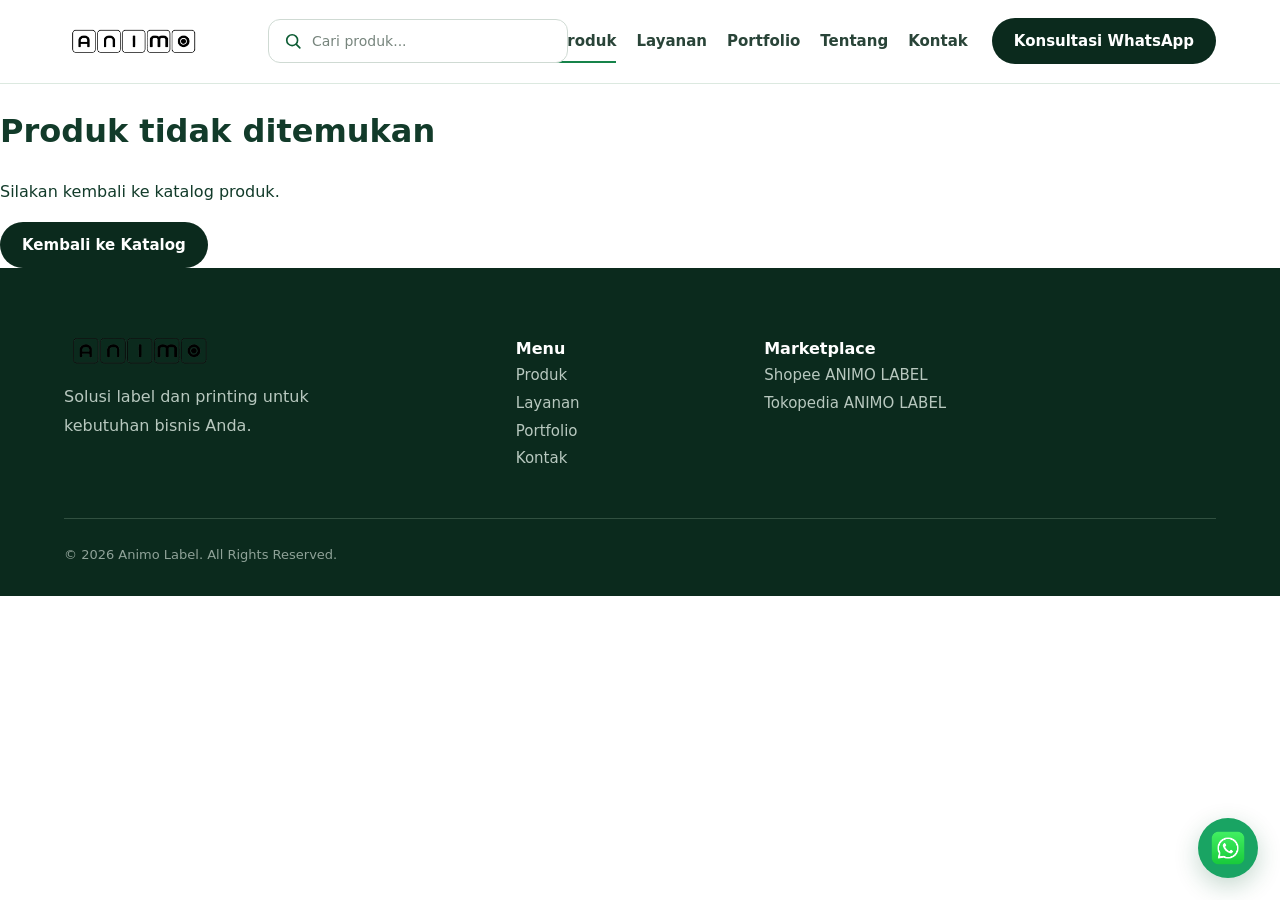
==== produk-detail.html @ f5a22192 "Add static product detail page for GitHub Pages" ====
<!doctype html>
<html lang="id">
<head>
<meta charset="utf-8"><meta name="viewport" content="width=device-width,initial-scale=1">
<title>Detail Produk — ANIMO LABEL</title>
<meta name="description" content="Detail produk ANIMO LABEL">
<link rel="stylesheet" href="assets/css/style.css?v=20260929">
</head>
<body>
<header class="header">
  <a class="brand" href="index.html"><img class="site-logo" src="assets/logo-animo-label.png" alt="ANIMO LABEL"></a>
  <form class="header-search" action="produk.html" method="get" role="search">
    <span class="header-search-icon" aria-hidden="true"><svg viewBox="0 0 24 24"><circle cx="11" cy="11" r="6.5"></circle><path d="m16 16 4.2 4.2"></path></svg></span>
    <input type="search" name="q" placeholder="Cari produk..." aria-label="Cari produk">
    <button class="header-search-clear" type="button" aria-label="Hapus pencarian">×</button>
  </form>
  <nav class="main-nav"><a href="index.html">Beranda</a><a class="active" href="produk.html">Produk</a><a href="index.html#layanan">Layanan</a><a href="index.html#portfolio">Portfolio</a><a href="index.html#tentang">Tentang</a><a href="index.html#kontak">Kontak</a></nav>
  <a class="btn btn-dark nav-cta" href="https://wa.me/628111711338" target="_blank" rel="noopener">Konsultasi WhatsApp</a>
</header>
<main class="static-product-detail" data-product-detail>
  <div class="detail-loading">Memuat detail produk...</div>
</main>
<footer>
  <div class="footer-brand"><div class="brand footer-logo"><img class="site-logo footer-site-logo" src="assets/logo-animo-label.png" alt="ANIMO LABEL"></div><p>Solusi label dan printing untuk kebutuhan bisnis Anda.</p></div>
  <div><b>Menu</b><a href="produk.html">Produk</a><a href="index.html#layanan">Layanan</a><a href="index.html#portfolio">Portfolio</a><a href="index.html#kontak">Kontak</a></div>
  <div><b>Marketplace</b><a href="https://shopee.co.id/animolabel" target="_blank" rel="noopener">Shopee ANIMO LABEL</a><a href="https://www.tokopedia.com/animolabel" target="_blank" rel="noopener">Tokopedia ANIMO LABEL</a></div>
  <div class="copyright">© 2026 Animo Label. All Rights Reserved.</div>
</footer>
<a class="wa-float" href="https://wa.me/628111711338?text=Halo%20ANIMO%20LABEL,%20saya%20ingin%20konsultasi%20produk." target="_blank" rel="noopener" aria-label="Konsultasi WhatsApp"><span class="wa-icon"><img src="assets/whatsapp-icon.webp" alt=""></span><span class="wa-text">ORDER / KONSULTASI VIA WHATSAPP</span></a>
<script src="assets/js/catalog.js?v=20260929"></script>
<script>
document.addEventListener("DOMContentLoaded",()=>{
  const root=document.querySelector("[data-product-detail]"), id=Number(new URLSearchParams(location.search).get("id")||0);
  const p=window.ANIMO_CATALOG?.find(x=>x.id===id);
  if(!p){root.innerHTML='<div class="detail-not-found"><h1>Produk tidak ditemukan</h1><p>Silakan kembali ke katalog produk.</p><a class="btn btn-dark" href="produk.html">Kembali ke Katalog</a></div>';return;}
  document.title=p.name+" — ANIMO LABEL";
  const wa="https://wa.me/628111711338?text="+encodeURIComponent("Halo ANIMO LABEL, saya tertarik dengan produk "+p.name+". Mohon informasi stok dan pemesanan.");
  root.innerHTML='<div class="detail-breadcrumb"><a href="produk.html">← Kembali ke katalog</a></div>'+
    '<section class="static-detail-grid"><div class="detail-photo-panel"><div class="detail-photo"><img src="'+p.img+'" alt="'+esc(p.name)+'" id="detailMainImage"></div><div class="detail-photo-note">Foto produk dapat diperbarui melalui CMS saat website dipindahkan ke cPanel.</div></div>'+
    '<div class="detail-copy"><small>'+esc(p.cat)+'</small><h1>'+esc(p.name)+'</h1><p>'+esc(p.desc)+'</p><div class="detail-price">'+esc(p.price)+'</div><div class="detail-actions"><a class="btn btn-dark" href="'+wa+'" target="_blank" rel="noopener">Konsultasi WhatsApp</a><a class="btn btn-light detail-shop" href="'+p.url+'" target="_blank" rel="noopener">Lihat di Shopee →</a></div><div class="detail-note"><b>Catatan:</b> Harga dan ketersediaan dapat berubah. Hubungi ANIMO LABEL untuk ukuran, jumlah, dan kebutuhan khusus.</div></div></section>';
  function esc(s){return String(s).replace(/[&<>"]/g,m=>({"&":"&amp;","<":"&lt;",">":"&gt;",'"':"&quot;"}[m]));}
});
</script>
</body>
</html>
---- assets/css/style.css ----
:root{--ink:#123b2a;--ink-strong:#0b2a1d;--green:#16834a;--green-dark:#0d5c34;--green-light:#eaf7ef;--green-soft:#f4fbf6;--muted:#617067;--line:#dce9e0;--soft:#f3f8f4;--paper:#fff;--radius:24px;--shadow:0 18px 50px rgba(18,59,42,.08)}*{box-sizing:border-box}html{scroll-behavior:smooth}body{margin:0;font-family:Inter,ui-sans-serif,system-ui,-apple-system,BlinkMacSystemFont,"Segoe UI",Arial,sans-serif;color:var(--ink);background:var(--paper);font-size:16px;line-height:1.65;-webkit-font-smoothing:antialiased}a{color:inherit;text-decoration:none}img{display:block;max-width:100%}.header{min-height:82px;display:flex;align-items:center;gap:32px;padding:0 5%;position:sticky;top:0;background:rgba(255,255,255,.94);backdrop-filter:blur(18px);z-index:20;border-bottom:1px solid var(--line)}.brand{display:flex;align-items:center;gap:10px;font-size:16px;letter-spacing:.08em;font-weight:800;margin-right:auto}.brand b{font-weight:400}.main-nav{display:flex;gap:27px;font-size:15px;font-weight:700}.main-nav a{position:relative;padding:29px 0;color:#294438}.main-nav a:after{content:"";position:absolute;left:0;right:100%;bottom:20px;height:2px;background:var(--green);transition:.25s}.main-nav a:hover:after,.main-nav a.active:after{right:0}.btn{display:inline-flex;align-items:center;justify-content:center;padding:14px 22px;border-radius:999px;font-weight:800;font-size:15px;line-height:1.2}.btn-dark{background:var(--ink-strong);color:#fff}.btn-light{background:#fff;color:var(--green-dark)}.menu-toggle{display:none;border:0;background:none;font-size:26px}.hero{min-height:680px;position:relative;overflow:hidden;background:#123b2a}
.hero-slide{position:absolute;inset:0;display:flex;align-items:center;padding:7% 8%;color:#fff;background-size:cover;background-position:center;opacity:0;visibility:hidden;transform:scale(1.025);transition:opacity .7s ease,transform 6s ease,visibility .7s;z-index:0}
.hero-slide.active{opacity:1;visibility:visible;transform:scale(1);z-index:1}
.hero-slide>div{position:relative;z-index:2;max-width:790px}
.hero-slide:after{content:"";position:absolute;inset:0;background:linear-gradient(90deg,rgba(0,0,0,.62),rgba(0,0,0,.18) 65%,rgba(0,0,0,.08))}
.hero-slide .btn{margin-top:10px}
.hero-slider-controls{position:absolute;left:8%;right:8%;bottom:28px;z-index:5;display:flex;align-items:center;justify-content:space-between;gap:18px}
.hero-dots{display:flex;gap:8px}
.hero-dot{width:34px;height:4px;border:0;border-radius:99px;background:rgba(255,255,255,.45);padding:0;cursor:pointer;transition:.25s}
.hero-dot.active{background:#fff;width:52px}
.hero-arrow{width:42px;height:42px;border:1px solid rgba(255,255,255,.45);border-radius:50%;background:rgba(0,0,0,.18);color:#fff;cursor:pointer;font-size:20px;line-height:1;transition:.25s}
.hero-arrow:hover{background:rgba(255,255,255,.16)}
.hero-controls-right{display:flex;gap:8px}
@media(max-width:760px){.hero-slide{min-height:620px;padding:12% 6%}.hero-slider-controls{left:6%;right:6%;bottom:20px}.hero-dot{width:22px}.hero-dot.active{width:34px}}.demo-hero{background:linear-gradient(110deg,#123b2a 0%,#175e3a 58%,#319565 100%);display:flex;align-items:center;padding:7% 8%;color:#fff}.hero:after{content:"";position:absolute;width:52vw;height:52vw;right:-17vw;top:-15vw;border-radius:50%;border:1px solid rgba(255,255,255,.2);box-shadow:0 0 0 70px rgba(255,255,255,.03),0 0 0 140px rgba(255,255,255,.025)}.hero-content{max-width:790px;position:relative;z-index:2}.eyebrow,.section-kicker,.section small,.hero-note{font-size:12px;letter-spacing:.16em;font-weight:800}.hero h1{font-size:clamp(48px,7vw,88px);line-height:.98;letter-spacing:-.045em;margin:18px 0 24px}.hero h1 em{font-family:Georgia,serif;font-weight:400}.hero p{font-size:19px;line-height:1.75;max-width:650px;color:#edf5ef}.hero-actions{display:flex;align-items:center;gap:25px;margin-top:32px}.text-link{font-weight:800;font-size:15px}.text-link.light{color:#fff}.hero-note{position:absolute;bottom:35px;left:8%;right:8%;display:flex;justify-content:space-between;color:#d2e3d8;z-index:2}.section{padding:110px 5%;max-width:1500px;margin:auto}.soft{max-width:none;background:var(--soft)}.section-head{display:flex;justify-content:space-between;align-items:end;gap:30px;margin-bottom:44px}.section h2{font-size:clamp(36px,4vw,56px);line-height:1.08;letter-spacing:-.04em;max-width:800px;margin:10px 0 0}.intro{padding-top:85px;padding-bottom:85px}.intro-grid{display:grid;grid-template-columns:1.25fr .75fr;gap:10%;align-items:end}.intro-grid h2{font-size:clamp(38px,4.7vw,64px);margin:15px 0 0;line-height:1.04}.intro-grid p{color:var(--muted);font-size:18px;line-height:1.85;margin:0}.category-grid{display:grid;grid-template-columns:1.3fr 1fr 1fr;grid-template-rows:270px 270px;gap:18px}.category-card{position:relative;overflow:hidden;border-radius:var(--radius);background:#ddd}.category-card.tall{grid-row:span 2}.category-card img{width:100%;height:100%;object-fit:cover;filter:grayscale(.2);transition:transform .5s}.category-card:hover img{transform:scale(1.04)}.category-card span{position:absolute;left:25px;right:25px;bottom:22px;color:#fff;text-shadow:0 2px 12px #000}.category-card b{display:block;font-size:25px}.category-card small{font-size:13px;opacity:.9}.product-grid{display:grid;grid-template-columns:repeat(4,1fr);gap:20px;max-width:1500px;margin:auto}.product-card{background:#fff;border:1px solid var(--line);border-radius:var(--radius);overflow:hidden;transition:.25s ease;box-shadow:0 8px 24px rgba(18,59,42,.04)}.product-card:hover{transform:translateY(-4px);box-shadow:var(--shadow)}.product-image{aspect-ratio:1/1;background:#e5e5e0;overflow:hidden}.product-image img{width:100%;height:100%;object-fit:cover;transition:transform .5s}.product-card:hover img{transform:scale(1.035)}.product-info{padding:24px}.product-info small{color:#718077;font-size:12px;letter-spacing:.08em}.product-info h3{font-size:22px;line-height:1.25;margin:9px 0}.product-info p{font-size:15px;line-height:1.7;color:var(--muted);margin:10px 0 0}.service-modern{display:grid;grid-template-columns:repeat(4,1fr);border-top:1px solid var(--line)}.service-modern article{padding:30px 25px 38px 0;border-bottom:1px solid var(--line)}.service-modern article+article{padding-left:25px;border-left:1px solid var(--line)}.service-modern span{font-size:13px;color:#78857d;letter-spacing:.1em}.service-modern h3{font-size:25px;line-height:1.2;margin:55px 0 13px}.service-modern p{font-size:16px;color:var(--muted);line-height:1.75;margin:0}.portfolio-section{padding-bottom:120px}.portfolio-modern{display:grid;grid-template-columns:1.35fr 1fr 1fr;grid-template-rows:250px 250px;gap:18px}.portfolio-modern figure{margin:0;position:relative;overflow:hidden;border-radius:var(--radius);background:#ddd}.portfolio-modern .large{grid-row:span 2}.portfolio-modern img{width:100%;height:100%;object-fit:cover}.portfolio-modern figcaption{position:absolute;left:20px;bottom:18px;color:#fff;font-weight:800;text-shadow:0 2px 10px #000}.cta-modern{margin:0 5% 105px;padding:70px 6%;border-radius:32px;background:var(--ink-strong);color:#fff;display:flex;align-items:end;justify-content:space-between;gap:50px}.cta-modern h2{font-size:clamp(38px,5vw,68px);line-height:1;letter-spacing:-.04em;max-width:820px;margin:10px 0 15px}.cta-modern p{max-width:680px;color:#c8d6ce;font-size:17px;line-height:1.75}.cta-modern .btn{flex:none}footer{background:#0b2a1d;color:#fff;padding:68px 5% 30px;display:grid;grid-template-columns:2fr 1fr 1fr 1fr;gap:45px}footer p,footer a{color:#b8c8bf;line-height:1.85}footer a{display:block;font-size:15px}.footer-brand p{max-width:330px}.copyright{grid-column:1/-1;border-top:1px solid #315040;padding-top:25px;color:#8fa298;font-size:13px}.site-logo{width:138px;height:auto;display:block}.footer-site-logo{width:150px}.company-info{padding-top:10px}.info-card{display:grid;grid-template-columns:1.4fr .8fr;gap:24px;padding:36px;border:1px solid var(--line);border-radius:var(--radius);background:linear-gradient(135deg,var(--green-soft),#fff);box-shadow:0 12px 35px rgba(18,59,42,.05)}.info-card h2{margin:.25rem 0 .5rem;color:var(--green-dark)}.info-card p{margin:.35rem 0;color:var(--muted);font-size:16px}.marketplace-box{display:flex;flex-direction:column;justify-content:center;gap:12px}.marketplace-link{display:flex;align-items:center;gap:14px;padding:17px 18px;border:1px solid var(--line);border-radius:18px;background:#fff;transition:.25s ease}.marketplace-link:hover{transform:translateY(-3px);border-color:#b8d9c4;box-shadow:0 12px 30px rgba(13,92,52,.10)}.marketplace-link b{display:block;font-size:15px}.marketplace-link small{display:block;color:var(--muted);margin-top:4px;font-size:13px}.marketplace-icon{width:48px;height:48px;display:grid;place-items:center;border-radius:14px;background:#ee4d2d;color:#fff;font-size:25px;font-weight:900;flex:none}.marketplace-section{padding-top:20px}.marketplace-grid{display:grid;grid-template-columns:1fr 1fr;gap:16px}.large-market{padding:22px}.wa-float{position:fixed;right:24px;bottom:24px;z-index:100;display:flex;align-items:center;gap:10px;padding:13px 17px;border-radius:999px;background:#19a463;color:#fff;box-shadow:0 14px 35px rgba(13,92,52,.28);font-weight:800;transition:.25s}.wa-float:hover{transform:translateY(-3px);box-shadow:0 18px 40px rgba(13,92,52,.34)}.wa-icon{width:34px;height:34px;border-radius:50%;display:grid;place-items:center;background:#fff;color:#16834a;font-size:21px;font-weight:900}.wa-text{white-space:nowrap}.tokopedia-icon{background:#03ac0e}@media(max-width:1000px){.main-nav{display:none;position:absolute;top:82px;left:0;right:0;padding:20px 5%;background:#fff;border-bottom:1px solid var(--line);flex-direction:column;gap:0}.main-nav.open{display:flex}.main-nav a{padding:13px 0}.main-nav a:after{display:none}.menu-toggle{display:block}.nav-cta{display:none}.category-grid{grid-template-columns:1fr 1fr;grid-template-rows:300px 300px}.category-card.tall{grid-row:auto}.product-grid{grid-template-columns:repeat(2,1fr)}.service-modern{grid-template-columns:repeat(2,1fr)}.service-modern article+article{padding-left:0;border-left:0}.service-modern article:nth-child(even){padding-left:25px;border-left:1px solid var(--line)}.portfolio-modern{grid-template-columns:1fr 1fr;grid-template-rows:260px 260px}.portfolio-modern .large{grid-row:auto}.intro-grid{grid-template-columns:1fr;gap:25px}}@media(max-width:760px){.header{padding:0 4%}.hero{min-height:620px}.demo-hero{padding:12% 6%}.hero h1{font-size:48px}.hero p{font-size:17px}.hero-actions{align-items:flex-start;flex-direction:column;gap:18px}.section{padding:78px 5%}.section-head{display:block}.section-head>.text-link,.section-head>a{display:inline-block;margin-top:18px}.category-grid,.product-grid,.service-modern,.portfolio-modern{grid-template-columns:1fr}.category-grid{grid-template-rows:auto}.category-card,.category-card.tall{height:280px;grid-row:auto}.portfolio-modern{grid-template-rows:auto}.portfolio-modern figure,.portfolio-modern .large{height:280px}.service-modern article,.service-modern article:nth-child(even){padding:28px 0;border-left:0}.service-modern article+article{border-top:1px solid var(--line)}.cta-modern{margin:0 4% 70px;padding:45px 7%;display:block}.cta-modern .btn{margin-top:20px}footer{grid-template-columns:1fr;padding:55px 5% 25px}.copyright{grid-column:auto}.site-logo{width:118px}.info-card{grid-template-columns:1fr;padding:24px}.marketplace-grid{grid-template-columns:1fr}.wa-float{right:16px;bottom:16px;padding:11px 14px}.wa-text{display:none}.wa-icon{width:40px;height:40px}} 
.product-detail{align-items:start}.product-gallery{position:relative;aspect-ratio:1/1;min-height:420px;overflow:hidden;border-radius:var(--radius);background:#f0f3f0}.product-gallery-slide{position:absolute;inset:0;width:100%;height:100%;object-fit:cover;opacity:0;visibility:hidden;transition:opacity .45s ease}.product-gallery-slide.active{opacity:1;visibility:visible}.gallery-arrow{position:absolute;top:50%;transform:translateY(-50%);width:44px;height:44px;border:1px solid rgba(255,255,255,.65);border-radius:50%;background:rgba(0,0,0,.25);color:#fff;cursor:pointer;font-size:20px}.gallery-prev{left:16px}.gallery-next{right:16px}.gallery-dots{position:absolute;left:0;right:0;bottom:18px;display:flex;justify-content:center;gap:7px}.gallery-dot{width:28px;height:4px;padding:0;border:0;border-radius:99px;background:rgba(255,255,255,.55);cursor:pointer}.gallery-dot.active{background:#fff;width:42px}@media(max-width:760px){.product-gallery{min-height:320px}}
.catalog-toolbar{display:grid;gap:18px;margin-bottom:30px}
.catalog-search{display:flex;gap:10px;max-width:760px}
.catalog-search input{flex:1;min-width:0;padding:14px 17px;border:1px solid var(--line);border-radius:14px;font:inherit;outline:0;background:#fff}
.catalog-search input:focus{border-color:var(--green);box-shadow:0 0 0 4px rgba(22,131,74,.08)}
.catalog-search button{border:0;border-radius:14px;padding:0 24px;background:var(--ink-strong);color:#fff;font-weight:800;cursor:pointer}
.chips{display:flex;flex-wrap:wrap;gap:9px}
.chips a{padding:8px 15px;border:1px solid var(--line);border-radius:999px;background:#fff;color:var(--muted);font-size:14px;font-weight:750}
.chips a:hover,.chips a.active{background:var(--green-soft);border-color:#b8d9c4;color:var(--green-dark)}
.empty-state{text-align:center;padding:70px 20px;border:1px dashed var(--line);border-radius:var(--radius);background:var(--green-soft)}
.empty-state h3{margin:0 0 6px;font-size:24px}.empty-state p{margin:0;color:var(--muted)}
.pagination{display:flex;align-items:center;justify-content:center;gap:14px;margin-top:42px}
.pagination>div{display:flex;gap:7px}
.pagination a{min-width:40px;height:40px;padding:0 12px;display:grid;place-items:center;border:1px solid var(--line);border-radius:10px;background:#fff;font-size:14px;font-weight:800}
.pagination a:hover,.pagination a.active{background:var(--ink-strong);border-color:var(--ink-strong);color:#fff}
@media(max-width:760px){.catalog-search{display:grid;grid-template-columns:1fr auto}.catalog-search button{padding:0 18px}.pagination{gap:8px;flex-wrap:wrap}}
.header-search{display:flex;align-items:center;gap:8px;width:min(240px,22vw);height:42px;padding:0 13px;border:1px solid var(--line);border-radius:999px;background:#fff;transition:.2s ease}.header-search:focus-within{border-color:var(--green);box-shadow:0 0 0 4px rgba(22,131,74,.08)}.header-search-icon{width:19px;height:19px;display:grid;place-items:center;color:var(--muted);flex:none}.header-search-icon svg{width:100%;height:100%;fill:none;stroke:currentColor;stroke-width:2;stroke-linecap:round}.header-search input{width:100%;min-width:0;border:0;outline:0;background:transparent;font:inherit;font-size:14px;color:var(--ink)}.header-search input::placeholder{color:#89968f}.header-search-clear{display:none;width:24px;height:24px;flex:none;padding:0;border:0;border-radius:50%;background:transparent;color:#718077;font-size:20px;line-height:20px;cursor:pointer}.header-search-clear:hover{background:var(--green-light);color:var(--green-dark)}.header-search.has-value .header-search-clear{display:grid;place-items:center}@media(max-width:1000px){.header-search{width:min(260px,38vw)}}@media(max-width:760px){.header{gap:12px}.header-search{flex:1;width:auto;min-width:120px;height:40px}.header-search input{font-size:13px}.header-search-icon{font-size:18px}}
.header-search{display:flex;align-items:center;gap:8px;width:260px;flex:0 1 260px;height:42px;padding:0 13px;border:1px solid var(--line);border-radius:999px;background:#fff;transition:.2s ease;position:relative;z-index:2}.header-search:focus-within{border-color:var(--green);box-shadow:0 0 0 4px rgba(22,131,74,.08)}.header-search-icon{width:19px;height:19px;display:grid;place-items:center;color:var(--muted);flex:none}.header-search-icon svg{width:100%;height:100%;fill:none;stroke:currentColor;stroke-width:2;stroke-linecap:round}.header-search input{width:100%;min-width:0;border:0;outline:0;background:transparent;font:inherit;font-size:14px;color:var(--ink)}.header-search input::placeholder{color:#89968f}.header-search-clear{display:none;width:24px;height:24px;flex:none;padding:0;border:0;border-radius:50%;background:transparent;color:#718077;font-size:20px;line-height:20px;cursor:pointer}.header-search-clear:hover{background:var(--green-light);color:var(--green-dark)}.header-search.has-value .header-search-clear{display:grid;place-items:center}@media(max-width:1200px){.header{gap:18px}.header-search{width:220px;flex-basis:220px}.main-nav{gap:17px;font-size:14px}}@media(max-width:1000px){.header{gap:12px}.header-search{order:2;flex:1;width:auto;min-width:140px;max-width:320px}.main-nav{order:4}.nav-cta{display:none}}@media(max-width:760px){.header{min-height:70px;padding:0 4%;gap:10px}.site-logo{width:108px}.header-search{min-width:0;max-width:none;height:40px}.header-search input{font-size:13px}.header-search-icon{width:18px;height:18px}.main-nav{top:70px}}

/* HEADER SEARCH FINAL */
.header{display:grid!important;grid-template-columns:auto minmax(220px,280px) 1fr auto!important;align-items:center!important;gap:24px!important;padding:0 5%!important}
.header .brand{margin:0!important;min-width:0!important;flex:none!important}
.header .header-search{display:flex!important;width:100%!important;min-width:220px!important;max-width:280px!important;flex:none!important;height:44px!important;padding:0 14px!important;background:#fff!important;border:2px solid var(--green)!important;border-radius:999px!important;visibility:visible!important;opacity:1!important}
.header .header-search-icon{display:grid!important;width:20px!important;height:20px!important;color:var(--green-dark)!important;flex:none!important}
.header .header-search-icon svg{display:block!important;width:20px!important;height:20px!important;stroke:currentColor!important;fill:none!important}
.header .header-search input{display:block!important;visibility:visible!important;opacity:1!important;color:var(--ink-strong)!important;background:transparent!important;font-size:14px!important}
.header .header-search input::placeholder{color:#6b7b72!important;opacity:1!important}
.header .main-nav{display:flex!important;justify-content:flex-end!important;align-items:center!important;gap:20px!important;min-width:0!important;white-space:nowrap!important}
.header .nav-cta{white-space:nowrap!important;flex:none!important}
@media(max-width:1200px){.header{grid-template-columns:auto minmax(200px,260px) auto!important;gap:16px!important}.header .main-nav{display:none!important}.header .header-search{max-width:260px!important}.header .nav-cta{display:none!important}}
@media(max-width:760px){.header{grid-template-columns:auto minmax(0,1fr)!important;gap:10px!important;padding:0 4%!important;min-height:70px!important}.header .site-logo{width:108px!important}.header .header-search{min-width:0!important;max-width:none!important;height:40px!important}.header .header-search input{font-size:13px!important}.header .main-nav{display:none!important}}


/* HEADER CLEAN LAYOUT */
.header{
  min-height:82px!important;
  display:grid!important;
  grid-template-columns:180px 300px minmax(0,1fr) auto!important;
  align-items:center!important;
  gap:24px!important;
  padding:0 5%!important;
  overflow:visible!important;
}
.header .brand{
  display:flex!important;
  align-items:center!important;
  width:180px!important;
  min-width:180px!important;
  margin:0!important;
}
.header .site-logo{
  display:block!important;
  width:150px!important;
  max-width:100%!important;
  height:auto!important;
  object-fit:contain!important;
}
.header .header-search{
  order:0!important;
  display:flex!important;
  align-items:center!important;
  width:300px!important;
  max-width:300px!important;
  min-width:0!important;
  height:44px!important;
  margin:0!important;
  padding:0 12px 0 14px!important;
  gap:9px!important;
  border:1px solid #cfdad3!important;
  border-radius:12px!important;
  background:#fff!important;
  box-shadow:none!important;
  visibility:visible!important;
  opacity:1!important;
}
.header .header-search:focus-within{
  border-color:var(--green)!important;
  box-shadow:0 0 0 3px rgba(22,131,74,.10)!important;
}
.header .header-search-icon{
  display:grid!important;
  place-items:center!important;
  width:20px!important;
  height:20px!important;
  flex:0 0 20px!important;
  color:var(--green-dark)!important;
}
.header .header-search-icon svg{
  display:block!important;
  width:20px!important;
  height:20px!important;
  fill:none!important;
  stroke:currentColor!important;
  stroke-width:2!important;
  stroke-linecap:round!important;
}
.header .header-search input{
  display:block!important;
  flex:1 1 auto!important;
  width:100%!important;
  min-width:0!important;
  height:100%!important;
  padding:0!important;
  border:0!important;
  outline:0!important;
  background:transparent!important;
  color:var(--ink-strong)!important;
  font:inherit!important;
  font-size:14px!important;
}
.header .header-search input::placeholder{
  color:#77857d!important;
  opacity:1!important;
}
.header .header-search-clear{
  display:none!important;
  place-items:center!important;
  width:26px!important;
  height:26px!important;
  flex:0 0 26px!important;
  padding:0!important;
  border:0!important;
  border-radius:50%!important;
  background:transparent!important;
  color:#6d7a73!important;
  font-size:20px!important;
  line-height:1!important;
  cursor:pointer!important;
}
.header .header-search.has-value .header-search-clear{
  display:grid!important;
}
.header .header-search-clear:hover{
  background:var(--green-soft)!important;
  color:var(--green-dark)!important;
}
.header .main-nav{
  display:flex!important;
  align-items:center!important;
  justify-content:flex-end!important;
  gap:20px!important;
  min-width:0!important;
  white-space:nowrap!important;
  margin:0!important;
}
.header .main-nav a{
  display:block!important;
  white-space:nowrap!important;
}
.header .nav-cta{
  display:inline-flex!important;
  align-items:center!important;
  justify-content:center!important;
  white-space:nowrap!important;
  margin:0!important;
}
@media(max-width:1180px){
  .header{
    grid-template-columns:160px minmax(220px,300px) auto!important;
    gap:18px!important;
  }
  .header .brand{width:160px!important;min-width:160px!important}
  .header .main-nav{display:none!important}
  .header .header-search{width:100%!important;max-width:300px!important}
  .header .nav-cta{display:inline-flex!important}
}
@media(max-width:760px){
  .header{
    min-height:70px!important;
    grid-template-columns:minmax(0,1fr) minmax(150px,1fr)!important;
    gap:10px!important;
    padding:0 4%!important;
  }
  .header .brand{
    width:auto!important;
    min-width:0!important;
  }
  .header .site-logo{
    width:120px!important;
  }
  .header .header-search{
    width:100%!important;
    max-width:none!important;
    height:40px!important;
    padding-left:11px!important;
  }
  .header .header-search input{font-size:13px!important}
  .header .nav-cta{display:none!important}
}
@media(max-width:380px){
  .header{
    grid-template-columns:1fr!important;
    min-height:auto!important;
    padding-top:12px!important;
    padding-bottom:12px!important;
  }
  .header .brand{justify-content:center!important}
  .header .header-search{max-width:none!important}
}

/* =========================================================
   MARKETPLACE LOGOS
========================================================= */
.marketplace-logo-icon{
  width:72px!important;
  height:58px!important;
  border-radius:12px!important;
  display:grid!important;
  place-items:center!important;
  background:#fff!important;
  border:1px solid var(--line)!important;
  overflow:hidden!important;
  flex:none!important;
}
.marketplace-logo-icon img{
  width:88%!important;
  height:88%!important;
  object-fit:contain!important;
  display:block!important;
}
.shopee-logo-icon{background:#fff7f4!important}
.tokopedia-logo-icon{background:#f2fff4!important}
.footer-marketplace-logo{
  width:22px!important;
  height:22px!important;
  object-fit:contain!important;
  display:inline-block!important;
  vertical-align:middle!important;
  margin-right:7px!important;
}
@media(max-width:760px){
  .marketplace-logo-icon{
    width:64px!important;
    height:54px!important;
  }
}


/* FINAL HEADER NAV + EXPANDING WHATSAPP */
@media(min-width:1181px){
  .header .main-nav{display:flex!important}
}
@media(min-width:1001px) and (max-width:1180px){
  .header .main-nav{display:flex!important;gap:12px!important;font-size:13px!important}
  .header{grid-template-columns:150px 200px 1fr auto!important;gap:12px!important}
  .header .brand{width:150px!important;min-width:150px!important}
  .header .header-search{width:200px!important;max-width:200px!important}
  .header .nav-cta{display:none!important}
}
@media(max-width:1000px){
  .header .main-nav{display:none!important}
}
.wa-float{
  position:fixed!important;
  right:24px!important;
  bottom:24px!important;
  z-index:9999!important;
  display:flex!important;
  align-items:center!important;
  gap:10px!important;
  width:58px!important;
  height:58px!important;
  padding:0 17px!important;
  overflow:hidden!important;
  border-radius:999px!important;
  background:#19a463!important;
  color:#fff!important;
  box-shadow:0 12px 30px rgba(13,92,52,.28)!important;
  transition:width .28s ease,box-shadow .28s ease,transform .2s ease!important;
}
.wa-float:hover,.wa-float:focus-visible{
  width:290px!important;
  transform:translateY(-3px)!important;
  box-shadow:0 16px 38px rgba(13,92,52,.34)!important;
}
.wa-icon{
  width:34px!important;
  height:34px!important;
  flex:0 0 34px!important;
  display:grid!important;
  place-items:center!important;
  border-radius:50%!important;
  background:transparent!important;
  color:#fff!important;
}
.wa-icon svg{width:34px!important;height:34px!important;display:block!important}
.wa-text{
  white-space:nowrap!important;
  opacity:0!important;
  transform:translateX(8px)!important;
  transition:opacity .18s ease .08s,transform .22s ease .08s!important;
}
.wa-float:hover .wa-text,.wa-float:focus-visible .wa-text{
  opacity:1!important;
  transform:translateX(0)!important;
}
@media(max-width:760px){
  .wa-float{right:16px!important;bottom:16px!important;width:54px!important;height:54px!important;padding:0 15px!important}
  .wa-float:hover,.wa-float:focus-visible{width:270px!important}
  .wa-icon,.wa-icon svg{width:32px!important;height:32px!important}
}

/* FOOTER LOGO FIX */
.footer-logo{display:flex!important;align-items:center!important}
.footer-site-logo{width:150px!important;height:auto!important;object-fit:contain!important}
.footer-marketplace-logo{width:24px!important;height:24px!important;object-fit:contain!important;display:inline-block!important;vertical-align:middle!important}
.footer-tokopedia-logo{padding:1px!important}

/* CLEAN ANIMO LOGO OVERRIDE */
.header .brand{display:flex!important;align-items:center!important;justify-content:flex-start!important;width:auto!important;min-width:0!important;flex:none!important;margin:0!important}
.header .site-logo{display:block!important;width:138px!important;height:auto!important;max-height:58px!important;object-fit:contain!important}
.footer-logo{display:flex!important;align-items:center!important;justify-content:flex-start!important;width:auto!important;margin:0!important}
.footer-site-logo{display:block!important;width:150px!important;height:auto!important;max-height:70px!important;object-fit:contain!important}
@media(max-width:760px){.header .site-logo{width:108px!important;max-height:48px!important}.footer-site-logo{width:130px!important;max-height:60px!important}}


/* FOOTER MARKETPLACE — RAPAPIKAN LOGO + TEKS SEBARIS */
footer .footer-marketplace-logo{
  width:28px!important;
  height:28px!important;
  min-width:28px!important;
  flex:0 0 28px!important;
  display:block!important;
  object-fit:contain!important;
  margin:0!important;
}
footer > div:nth-child(4) > a{
  display:flex!important;
  align-items:center!important;
  gap:9px!important;
  white-space:nowrap!important;
  line-height:1.2!important;
  min-height:36px!important;
  text-decoration:none!important;
}
footer > div:nth-child(4) > a img{
  vertical-align:middle!important;
}
footer > div:nth-child(4){
  min-width:190px!important;
}
@media(max-width:760px){
  footer > div:nth-child(4){
    min-width:0!important;
  }
  footer > div:nth-child(4) > a{
    white-space:normal!important;
  }
}


/* FORCE FOOTER MARKETPLACE INLINE ALIGNMENT */
footer .footer-marketplace-text{
  display:inline-block!important;
  white-space:nowrap!important;
  vertical-align:middle!important;
  line-height:28px!important;
}
footer .footer-marketplace-logo{
  display:inline-block!important;
  width:28px!important;
  height:28px!important;
  min-width:28px!important;
  max-width:28px!important;
  object-fit:contain!important;
  vertical-align:middle!important;
  margin:0 8px 0 0!important;
}
footer > div:nth-child(4) > a{
  display:flex!important;
  flex-direction:row!important;
  align-items:center!important;
  flex-wrap:nowrap!important;
  gap:0!important;
  width:max-content!important;
  max-width:100%!important;
  white-space:nowrap!important;
}


/* FOOTER MARKETPLACE — MATCH SHOPEE & TOKOPEDIA VISUAL SIZE */
footer .footer-marketplace-logo,
footer .footer-tokopedia-logo{
  width:32px!important;
  height:32px!important;
  min-width:32px!important;
  max-width:32px!important;
  flex:0 0 32px!important;
  object-fit:contain!important;
  display:block!important;
  box-sizing:border-box!important;
  padding:0!important;
}


/* FOOTER TOKOPEDIA — SAMAKAN UKURAN VISUAL DENGAN SHOPEE */
footer .footer-tokopedia-logo{
  width:32px!important;
  height:32px!important;
  transform:scale(1.38)!important;
  transform-origin:center!important;
}


/* FINAL WHATSAPP FLOAT — CLEAN PROPORTIONAL EXPANSION */
.wa-float{
  position:fixed!important;
  right:22px!important;
  bottom:22px!important;
  z-index:99999!important;
  box-sizing:border-box!important;
  display:flex!important;
  flex-direction:row!important;
  align-items:center!important;
  justify-content:flex-start!important;
  gap:11px!important;
  width:58px!important;
  height:58px!important;
  padding:0 12px!important;
  overflow:hidden!important;
  border:0!important;
  border-radius:29px!important;
  background:#19a463!important;
  color:#fff!important;
  box-shadow:0 8px 24px rgba(13,92,52,.24)!important;
  transition:width .25s ease,transform .2s ease,box-shadow .25s ease!important;
  text-decoration:none!important;
}
.wa-float .wa-icon{
  width:34px!important;
  height:34px!important;
  min-width:34px!important;
  flex:0 0 34px!important;
  display:grid!important;
  place-items:center!important;
  border-radius:50%!important;
  background:transparent!important;
  color:#fff!important;
  padding:0!important;
}
.wa-float .wa-icon svg{
  width:34px!important;
  height:34px!important;
  display:block!important;
}
.wa-float .wa-text{
  display:block!important;
  flex:0 0 auto!important;
  width:auto!important;
  margin:0!important;
  padding:0!important;
  white-space:nowrap!important;
  font-size:13px!important;
  font-weight:800!important;
  line-height:1!important;
  letter-spacing:.01em!important;
  opacity:0!important;
  transform:translateX(6px)!important;
  transition:opacity .18s ease .05s,transform .2s ease .05s!important;
}
.wa-float:hover,
.wa-float:focus-visible{
  width:285px!important;
  transform:translateY(-2px)!important;
  box-shadow:0 12px 30px rgba(13,92,52,.30)!important;
}
.wa-float:hover .wa-text,
.wa-float:focus-visible .wa-text{
  opacity:1!important;
  transform:translateX(0)!important;
}
@media(max-width:760px){
  .wa-float{
    right:16px!important;
    bottom:16px!important;
    width:54px!important;
    height:54px!important;
    padding:0 10px!important;
    border-radius:27px!important;
  }
  .wa-float .wa-icon,
  .wa-float .wa-icon svg{
    width:32px!important;
    height:32px!important;
    min-width:32px!important;
  }
  .wa-float:hover,
  .wa-float:focus-visible{
    width:260px!important;
  }
  .wa-float .wa-text{font-size:12px!important}
}


/* FINAL WHATSAPP — PROVIDED ICON + CLEAR LABEL */
.wa-float{
  width:60px!important;
  height:60px!important;
  padding:0 13px!important;
  gap:12px!important;
  border-radius:30px!important;
  background:#19a463!important;
}
.wa-float .wa-icon{
  width:34px!important;
  height:34px!important;
  min-width:34px!important;
  flex:0 0 34px!important;
  background:transparent!important;
  display:flex!important;
  align-items:center!important;
  justify-content:center!important;
}
.wa-float .wa-icon img{
  display:block!important;
  width:34px!important;
  height:34px!important;
  max-width:none!important;
  object-fit:contain!important;
}
.wa-float .wa-text{
  color:#fff!important;
  font-size:14px!important;
  font-weight:800!important;
  letter-spacing:.01em!important;
  line-height:1.25!important;
  text-shadow:0 1px 2px rgba(0,0,0,.18)!important;
}
.wa-float:hover,
.wa-float:focus-visible{
  width:320px!important;
  padding-right:22px!important;
}
@media(max-width:760px){
  .wa-float{
    width:56px!important;
    height:56px!important;
    padding:0 12px!important;
    border-radius:28px!important;
  }
  .wa-float .wa-icon,
  .wa-float .wa-icon img{
    width:32px!important;
    height:32px!important;
    min-width:32px!important;
  }
  .wa-float:hover,
  .wa-float:focus-visible{
    width:285px!important;
  }
  .wa-float .wa-text{
    font-size:12px!important;
  }
}
\n/* CATALOG 2026 */\n.catalog-shell{padding-top:8px}.catalog-toolbar-modern{display:grid;gap:18px;margin-bottom:30px}.catalog-search{display:flex;align-items:center;gap:10px;max-width:760px;min-height:54px;padding:7px 9px 7px 15px;border:1px solid var(--line);border-radius:16px;background:#fff;box-shadow:0 8px 25px rgba(18,59,42,.06)}.catalog-search .header-search-icon{position:static;display:grid;place-items:center;width:28px;height:28px;flex:0 0 28px}.catalog-search .header-search-icon svg{width:21px;height:21px;fill:none;stroke:currentColor;stroke-width:2}.catalog-search input{border:0;outline:0;flex:1;min-width:0;background:transparent;font:inherit;color:var(--ink)}.catalog-search button{border:0;border-radius:10px;padding:9px 13px;background:var(--green-light);color:var(--green-dark);font-weight:800;cursor:pointer}.catalog-meta{display:flex;align-items:center;justify-content:space-between;gap:16px;color:var(--muted);font-size:14px}.catalog-meta a{font-weight:800;color:var(--green-dark)}.catalog-chips{display:flex;flex-wrap:wrap;gap:9px}.catalog-chips button{border:1px solid var(--line);background:#fff;color:var(--ink);border-radius:999px;padding:9px 14px;font:inherit;font-weight:700;cursor:pointer;transition:.18s ease}.catalog-chips button:hover,.catalog-chips button.active{background:var(--green);border-color:var(--green);color:#fff}.catalog-grid{grid-template-columns:repeat(4,minmax(0,1fr))}.catalog-product-card .product-image{aspect-ratio:1/1;display:flex;align-items:center;justify-content:center;background:var(--green-soft);overflow:hidden}.catalog-product-card .product-image img{width:100%;height:100%;object-fit:cover}.catalog-product-card .product-info h3{min-height:3.2em}.catalog-product-card .product-info strong{display:block;margin-top:8px;font-size:17px;color:var(--green-dark)}@media(max-width:1100px){.catalog-grid{grid-template-columns:repeat(3,minmax(0,1fr))}}@media(max-width:760px){.catalog-grid{grid-template-columns:repeat(2,minmax(0,1fr))}.catalog-meta{align-items:flex-start;flex-direction:column}.catalog-search{max-width:none}.catalog-chips{flex-wrap:nowrap;overflow:auto;padding-bottom:5px}.catalog-chips button{white-space:nowrap}.catalog-product-card .product-info h3{min-height:auto}}@media(max-width:520px){.catalog-grid{grid-template-columns:1fr}}\n
/* PRODUCT PHOTO PRESENTATION */
.catalog-product-card .product-image{
  position:relative;
  aspect-ratio:1/1!important;
  padding:18px!important;
  background:linear-gradient(145deg,#f7fbf8,#edf5ef)!important;
}
.catalog-product-card .product-image:after{
  content:"ANIMO LABEL";
  position:absolute;
  left:14px;
  bottom:12px;
  padding:5px 8px;
  border-radius:999px;
  background:rgba(255,255,255,.88);
  color:var(--green-dark);
  font-size:9px;
  font-weight:900;
  letter-spacing:.1em;
  pointer-events:none;
}
.catalog-product-card .product-image img{
  width:100%!important;
  height:100%!important;
  object-fit:contain!important;
  mix-blend-mode:multiply;
  filter:contrast(1.04) saturate(.98);
  transition:transform .35s ease,filter .35s ease;
}
.catalog-product-card:hover .product-image img{
  transform:scale(1.045);
  filter:contrast(1.08) saturate(1.02);
}
.catalog-product-card .product-info{
  padding:20px 20px 22px!important;
}
.catalog-product-card .product-info small{
  display:inline-block;
  padding:5px 9px;
  border-radius:999px;
  background:var(--green-soft);
  color:var(--green-dark);
  font-size:10px;
  font-weight:900;
  letter-spacing:.08em;
}
.catalog-product-card .product-info h3{
  font-size:19px!important;
  line-height:1.3!important;
  margin:11px 0 8px!important;
}
.catalog-product-card .product-info p{
  min-height:3.4em;
  font-size:14px!important;
}
.catalog-product-card .product-info .text-link{
  display:inline-block;
  margin-top:12px;
  color:var(--green-dark);
}
@media(max-width:760px){
  .catalog-product-card .product-image{padding:12px!important}
  .catalog-product-card .product-info{padding:16px!important}
  .catalog-product-card .product-info h3{font-size:16px!important}
  .catalog-product-card .product-info p{font-size:13px!important}
}
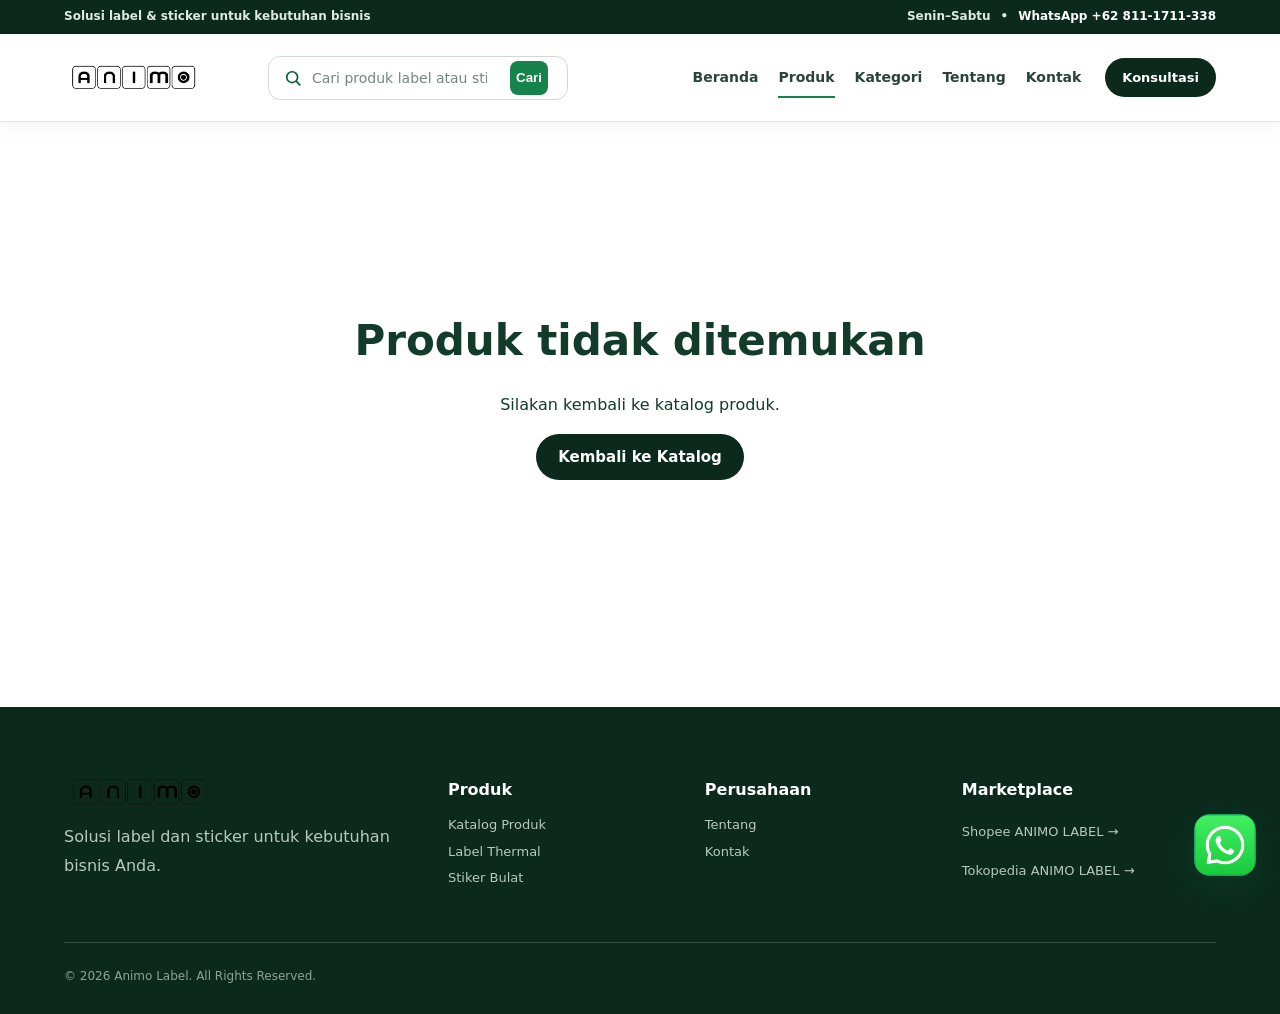
==== commit 0f962b6f: "Match product detail with premium homepage design" ====
--- a/produk-detail.html
+++ b/produk-detail.html
@@ -1,45 +1,7 @@
-<!doctype html>
-<html lang="id">
-<head>
-<meta charset="utf-8"><meta name="viewport" content="width=device-width,initial-scale=1">
-<title>Detail Produk — ANIMO LABEL</title>
-<meta name="description" content="Detail produk ANIMO LABEL">
-<link rel="stylesheet" href="assets/css/style.css?v=20260929">
-</head>
-<body>
-<header class="header">
-  <a class="brand" href="index.html"><img class="site-logo" src="assets/logo-animo-label.png" alt="ANIMO LABEL"></a>
-  <form class="header-search" action="produk.html" method="get" role="search">
-    <span class="header-search-icon" aria-hidden="true"><svg viewBox="0 0 24 24"><circle cx="11" cy="11" r="6.5"></circle><path d="m16 16 4.2 4.2"></path></svg></span>
-    <input type="search" name="q" placeholder="Cari produk..." aria-label="Cari produk">
-    <button class="header-search-clear" type="button" aria-label="Hapus pencarian">×</button>
-  </form>
-  <nav class="main-nav"><a href="index.html">Beranda</a><a class="active" href="produk.html">Produk</a><a href="index.html#layanan">Layanan</a><a href="index.html#portfolio">Portfolio</a><a href="index.html#tentang">Tentang</a><a href="index.html#kontak">Kontak</a></nav>
-  <a class="btn btn-dark nav-cta" href="https://wa.me/628111711338" target="_blank" rel="noopener">Konsultasi WhatsApp</a>
-</header>
-<main class="static-product-detail" data-product-detail>
-  <div class="detail-loading">Memuat detail produk...</div>
-</main>
-<footer>
-  <div class="footer-brand"><div class="brand footer-logo"><img class="site-logo footer-site-logo" src="assets/logo-animo-label.png" alt="ANIMO LABEL"></div><p>Solusi label dan printing untuk kebutuhan bisnis Anda.</p></div>
-  <div><b>Menu</b><a href="produk.html">Produk</a><a href="index.html#layanan">Layanan</a><a href="index.html#portfolio">Portfolio</a><a href="index.html#kontak">Kontak</a></div>
-  <div><b>Marketplace</b><a href="https://shopee.co.id/animolabel" target="_blank" rel="noopener">Shopee ANIMO LABEL</a><a href="https://www.tokopedia.com/animolabel" target="_blank" rel="noopener">Tokopedia ANIMO LABEL</a></div>
-  <div class="copyright">© 2026 Animo Label. All Rights Reserved.</div>
-</footer>
-<a class="wa-float" href="https://wa.me/628111711338?text=Halo%20ANIMO%20LABEL,%20saya%20ingin%20konsultasi%20produk." target="_blank" rel="noopener" aria-label="Konsultasi WhatsApp"><span class="wa-icon"><img src="assets/whatsapp-icon.webp" alt=""></span><span class="wa-text">ORDER / KONSULTASI VIA WHATSAPP</span></a>
-<script src="assets/js/catalog.js?v=20260929"></script>
-<script>
-document.addEventListener("DOMContentLoaded",()=>{
-  const root=document.querySelector("[data-product-detail]"), id=Number(new URLSearchParams(location.search).get("id")||0);
-  const p=window.ANIMO_CATALOG?.find(x=>x.id===id);
-  if(!p){root.innerHTML='<div class="detail-not-found"><h1>Produk tidak ditemukan</h1><p>Silakan kembali ke katalog produk.</p><a class="btn btn-dark" href="produk.html">Kembali ke Katalog</a></div>';return;}
-  document.title=p.name+" — ANIMO LABEL";
-  const wa="https://wa.me/628111711338?text="+encodeURIComponent("Halo ANIMO LABEL, saya tertarik dengan produk "+p.name+". Mohon informasi stok dan pemesanan.");
-  root.innerHTML='<div class="detail-breadcrumb"><a href="produk.html">← Kembali ke katalog</a></div>'+
-    '<section class="static-detail-grid"><div class="detail-photo-panel"><div class="detail-photo"><img src="'+p.img+'" alt="'+esc(p.name)+'" id="detailMainImage"></div><div class="detail-photo-note">Foto produk dapat diperbarui melalui CMS saat website dipindahkan ke cPanel.</div></div>'+
-    '<div class="detail-copy"><small>'+esc(p.cat)+'</small><h1>'+esc(p.name)+'</h1><p>'+esc(p.desc)+'</p><div class="detail-price">'+esc(p.price)+'</div><div class="detail-actions"><a class="btn btn-dark" href="'+wa+'" target="_blank" rel="noopener">Konsultasi WhatsApp</a><a class="btn btn-light detail-shop" href="'+p.url+'" target="_blank" rel="noopener">Lihat di Shopee →</a></div><div class="detail-note"><b>Catatan:</b> Harga dan ketersediaan dapat berubah. Hubungi ANIMO LABEL untuk ukuran, jumlah, dan kebutuhan khusus.</div></div></section>';
-  function esc(s){return String(s).replace(/[&<>"]/g,m=>({"&":"&amp;","<":"&lt;",">":"&gt;",'"':"&quot;"}[m]));}
-});
-</script>
-</body>
-</html>+<!doctype html><html lang="id"><head><meta charset="utf-8"><meta name="viewport" content="width=device-width,initial-scale=1"><title>Detail Produk — ANIMO LABEL</title><meta name="description" content="Detail produk ANIMO LABEL"><link rel="stylesheet" href="assets/css/style.css?v=20260929"><link rel="stylesheet" href="assets/css/home-premium.css?v=20260929"><link rel="stylesheet" href="assets/css/catalog-premium.css?v=20260929"></head><body>
+<div class="topbar"><div>Solusi label & sticker untuk kebutuhan bisnis</div><div class="topbar-links"><span>Senin–Sabtu</span><span>•</span><a href="https://wa.me/628111711338">WhatsApp +62 811-1711-338</a></div></div>
+<header class="header premium-header"><a class="brand" href="index.html"><img class="site-logo" src="assets/logo-animo-label.png" alt="ANIMO LABEL"></a><form class="header-search premium-search" action="produk.html" method="get"><span class="header-search-icon"><svg viewBox="0 0 24 24"><circle cx="11" cy="11" r="6.5"></circle><path d="m16 16 4.2 4.2"></path></svg></span><input type="search" name="q" placeholder="Cari produk label atau sticker..."><button class="header-search-clear" type="button">×</button><button class="header-search-submit" type="submit">Cari</button></form><nav class="main-nav premium-nav"><a href="index.html">Beranda</a><a class="active" href="produk.html">Produk</a><a href="index.html#kategori">Kategori</a><a href="index.html#tentang">Tentang</a><a href="index.html#kontak">Kontak</a></nav><a class="btn btn-dark nav-cta" href="https://wa.me/628111711338">Konsultasi</a><button class="mobile-menu-btn" type="button">☰</button></header>
+<main class="static-product-detail premium-detail" data-product-detail><div class="detail-loading">Memuat detail produk...</div></main>
+<footer class="premium-footer"><div class="footer-brand"><img class="footer-site-logo" src="assets/logo-animo-label.png" alt="ANIMO LABEL"><p>Solusi label dan sticker untuk kebutuhan bisnis Anda.</p></div><div><b>Produk</b><a href="produk.html">Katalog Produk</a><a href="produk.html?category=Label%20Thermal">Label Thermal</a><a href="produk.html?category=Stiker%20Bulat">Stiker Bulat</a></div><div><b>Perusahaan</b><a href="index.html#tentang">Tentang</a><a href="index.html#kontak">Kontak</a></div><div><b>Marketplace</b><a href="https://shopee.co.id/animolabel">Shopee ANIMO LABEL →</a><a href="https://www.tokopedia.com/animolabel">Tokopedia ANIMO LABEL →</a></div><div class="copyright">© 2026 Animo Label. All Rights Reserved.</div></footer><a class="wa-float premium-wa" href="https://wa.me/628111711338" aria-label="WhatsApp"><img src="assets/whatsapp-icon.webp" alt="WhatsApp"></a>
+<script src="assets/js/catalog.js?v=20260929"></script><script src="assets/js/home-premium.js?v=20260929"></script><script>
+document.addEventListener("DOMContentLoaded",()=>{const root=document.querySelector("[data-product-detail]"),id=Number(new URLSearchParams(location.search).get("id")||0),p=window.ANIMO_CATALOG?.find(x=>x.id===id);if(!p){root.innerHTML='<div class="detail-not-found"><h1>Produk tidak ditemukan</h1><p>Silakan kembali ke katalog produk.</p><a class="btn btn-dark" href="produk.html">Kembali ke Katalog</a></div>';return}document.title=p.name+" — ANIMO LABEL";const wa="https://wa.me/628111711338?text="+encodeURIComponent("Halo ANIMO LABEL, saya tertarik dengan produk "+p.name+". Mohon informasi stok dan pemesanan.");root.innerHTML='<div class="detail-breadcrumb"><a href="produk.html">← Kembali ke katalog</a></div><section class="static-detail-grid"><div class="detail-photo-panel"><div class="detail-photo"><img src="'+p.img+'" alt="'+esc(p.name)+'"></div><div class="detail-photo-note">Foto produk ditampilkan dengan gaya katalog ANIMO LABEL.</div></div><div class="detail-copy"><small>'+esc(p.cat)+'</small><h1>'+esc(p.name)+'</h1><p>'+esc(p.desc)+'</p><div class="detail-price">'+esc(p.price)+'</div><div class="detail-actions"><a class="btn btn-dark" href="'+wa+'" target="_blank">Konsultasi WhatsApp</a><a class="btn btn-light detail-shop" href="'+p.url+'" target="_blank">Lihat di Shopee →</a></div><div class="detail-note"><b>Informasi produk:</b> Harga, stok, ukuran, dan pilihan isi dapat berubah. Hubungi ANIMO LABEL untuk konfirmasi sebelum pemesanan.</div></div></section>';function esc(s){return String(s).replace(/[&<>"]/g,m=>({"&":"&amp;","<":"&lt;",">":"&gt;",'"':"&quot;"}[m]))}});</script></body></html>
--- a/assets/css/style.css
+++ b/assets/css/style.css
@@ -633,3 +633,372 @@
   .catalog-product-card .product-info h3{font-size:16px!important}
   .catalog-product-card .product-info p{font-size:13px!important}
 }
+
+
+/* STATIC PRODUCT DETAIL */
+.static-product-detail{max-width:1180px;margin:0 auto;padding:56px 24px 90px;min-height:65vh}
+.detail-breadcrumb{margin-bottom:24px}
+.detail-breadcrumb a{color:var(--green,#16834a);font-weight:700;text-decoration:none}
+.static-detail-grid{display:grid;grid-template-columns:minmax(0,1.05fr) minmax(360px,.95fr);gap:56px;align-items:start}
+.detail-photo-panel{position:sticky;top:24px}
+.detail-photo{background:linear-gradient(145deg,#f8fbf9,#eef5f1);border:1px solid #e2ebe6;border-radius:28px;min-height:560px;display:flex;align-items:center;justify-content:center;padding:38px;box-shadow:0 18px 50px rgba(18,65,43,.08)}
+.detail-photo img{width:100%;height:480px;object-fit:contain;mix-blend-mode:multiply;filter:contrast(1.04) saturate(1.04)}
+.detail-photo-note{font-size:13px;color:#6d7b73;margin-top:12px}
+.detail-copy{padding:20px 0}
+.detail-copy>small{text-transform:uppercase;letter-spacing:.12em;font-weight:800;color:#16834a}
+.detail-copy h1{font-size:clamp(32px,4vw,54px);line-height:1.05;margin:14px 0 20px;letter-spacing:-.035em}
+.detail-copy>p{font-size:18px;line-height:1.75;color:#53615a;margin-bottom:22px}
+.detail-price{font-size:25px;font-weight:850;color:#111;margin:20px 0 28px}
+.detail-actions{display:flex;flex-wrap:wrap;gap:12px}
+.detail-actions .btn{min-height:48px}
+.detail-shop{border:1px solid #d7e2dc!important;background:#fff!important;color:#163126!important}
+.detail-note{margin-top:28px;padding:18px 20px;border-left:4px solid #16834a;background:#f4f8f5;color:#58655f;line-height:1.65;border-radius:0 14px 14px 0}
+.detail-loading,.detail-not-found{text-align:center;padding:100px 20px}
+.detail-not-found h1{font-size:42px;margin-bottom:10px}
+.product-card-actions{display:flex;flex-wrap:wrap;gap:14px;margin-top:8px}
+.product-card-actions .text-link{margin-top:0}
+@media(max-width:850px){
+ .static-product-detail{padding:34px 18px 65px}
+ .static-detail-grid{grid-template-columns:1fr;gap:25px}
+ .detail-photo-panel{position:static}
+ .detail-photo{min-height:360px;padding:24px;border-radius:22px}
+ .detail-photo img{height:320px}
+ .detail-copy{padding:4px 0}
+ .detail-copy h1{font-size:34px}
+ .detail-copy>p{font-size:16px}
+}
+
+/* CMS-backed dynamic product gallery */
+.product-detail{max-width:1180px;margin:0 auto;padding:52px 24px 90px}
+.product-detail .detail-breadcrumb{margin-bottom:24px}
+.product-detail .detail-breadcrumb a{color:#16834a;font-weight:800;text-decoration:none}
+.dynamic-detail-grid{display:grid;grid-template-columns:minmax(0,1.08fr) minmax(340px,.92fr);gap:54px;align-items:start}
+.dynamic-gallery{min-width:0}
+.dynamic-main-photo{height:560px;border:1px solid #e2ebe6;border-radius:28px;background:linear-gradient(145deg,#f8fbf9,#eef5f1);display:flex;align-items:center;justify-content:center;padding:35px;box-shadow:0 18px 50px rgba(18,65,43,.08)}
+.dynamic-main-photo img{width:100%;height:100%;object-fit:contain;mix-blend-mode:multiply;transition:opacity .18s ease}
+.dynamic-thumbs{display:grid;grid-template-columns:repeat(6,1fr);gap:10px;margin-top:14px}
+.dynamic-thumb{height:92px;padding:5px;border:1px solid #dce6e0;background:#fff;border-radius:12px;cursor:pointer}
+.dynamic-thumb.active{border:2px solid #16834a;box-shadow:0 0 0 2px rgba(22,131,74,.1)}
+.dynamic-thumb img{width:100%;height:100%;object-fit:contain}
+.gallery-caption{font-size:13px;color:#75817b;margin:10px 2px 0}
+.dynamic-detail-copy{padding:20px 0}
+.dynamic-detail-copy>small{color:#16834a;font-weight:900;text-transform:uppercase;letter-spacing:.11em}
+.dynamic-detail-copy h1{font-size:clamp(32px,4vw,54px);line-height:1.06;letter-spacing:-.035em;margin:14px 0 20px}
+.dynamic-detail-copy>p{font-size:18px;line-height:1.75;color:#53615a}
+@media(max-width:850px){.product-detail{padding:34px 18px 65px}.dynamic-detail-grid{grid-template-columns:1fr;gap:28px}.dynamic-main-photo{height:380px;padding:22px;border-radius:22px}.dynamic-thumbs{grid-template-columns:repeat(5,1fr)}.dynamic-thumb{height:72px}.dynamic-detail-copy{padding:0}.dynamic-detail-copy h1{font-size:34px}.dynamic-detail-copy>p{font-size:16px}}
+
+/* PREMIUM MARKETPLACE STUDIO PRODUCT BACKGROUND */
+.dynamic-main-photo{
+  position:relative;
+  overflow:hidden;
+  isolation:isolate;
+  min-height:560px;
+  background:
+    radial-gradient(ellipse at 50% 8%,rgba(255,255,255,.98) 0%,rgba(255,255,255,.76) 18%,transparent 48%),
+    radial-gradient(circle at 10% 22%,rgba(217,242,228,.88) 0%,transparent 31%),
+    radial-gradient(circle at 92% 68%,rgba(191,224,205,.72) 0%,transparent 36%),
+    linear-gradient(155deg,#ffffff 0%,#f8fbf9 34%,#edf5f0 68%,#e2efe7 100%);
+  border:1px solid #d8e7de;
+  border-radius:30px;
+  box-shadow:
+    inset 0 1px 0 rgba(255,255,255,.98),
+    inset 0 -35px 70px rgba(74,124,96,.07),
+    0 24px 65px rgba(20,70,45,.12);
+}
+.dynamic-main-photo::before{
+  content:"";
+  position:absolute;
+  width:520px;height:520px;
+  left:50%;top:-310px;
+  transform:translateX(-50%);
+  border-radius:50%;
+  background:radial-gradient(circle,rgba(255,255,255,.95) 0%,rgba(255,255,255,.38) 36%,transparent 70%);
+  filter:blur(4px);
+  z-index:-1;
+}
+.dynamic-main-photo::after{
+  content:"";
+  position:absolute;
+  left:12%;right:12%;bottom:9%;
+  height:18%;
+  border-radius:50%;
+  background:radial-gradient(ellipse,rgba(31,73,50,.17) 0%,rgba(31,73,50,.08) 38%,transparent 72%);
+  filter:blur(18px);
+  z-index:-1;
+}
+.dynamic-main-photo img{
+  position:relative;
+  z-index:2;
+  max-width:92%;
+  max-height:92%;
+  filter:
+    drop-shadow(0 24px 25px rgba(27,66,46,.18))
+    drop-shadow(0 5px 7px rgba(27,66,46,.10))
+    contrast(1.03) saturate(1.04);
+  transition:transform .28s ease,filter .28s ease;
+}
+.dynamic-main-photo:hover img{
+  transform:scale(1.015);
+  filter:
+    drop-shadow(0 28px 30px rgba(27,66,46,.20))
+    drop-shadow(0 6px 8px rgba(27,66,46,.11))
+    contrast(1.04) saturate(1.05);
+}
+.dynamic-thumb{
+  background:linear-gradient(145deg,#ffffff,#f0f7f3);
+  border-color:#d9e6df;
+  box-shadow:0 5px 14px rgba(25,72,48,.05);
+}
+.dynamic-thumb.active{
+  background:linear-gradient(145deg,#fbfffc,#e8f5ed);
+  border-color:#16834a;
+  box-shadow:0 6px 16px rgba(22,131,74,.12);
+}
+@media(max-width:850px){
+  .dynamic-main-photo{min-height:380px;border-radius:24px}
+}
+/* PREMIUM CATALOG PAGE */
+.pagehead{
+  max-width:1500px;
+  margin:0 auto;
+  padding:78px 5% 46px;
+  background:
+    radial-gradient(circle at 88% 20%,rgba(214,240,225,.72),transparent 28%),
+    linear-gradient(180deg,#fbfefc 0%,#fff 100%);
+}
+.pagehead small{color:var(--green);font-size:12px;letter-spacing:.18em;font-weight:900}
+.pagehead h1{max-width:850px;font-size:clamp(42px,5.2vw,68px);line-height:1.02;letter-spacing:-.045em;margin:12px 0 16px}
+.pagehead p{max-width:760px;color:var(--muted);font-size:17px;line-height:1.75;margin:0}
+.catalog-shell{
+  max-width:none;
+  padding:28px 5% 110px;
+  background:#f7faf8;
+  border-top:1px solid #edf3ef;
+}
+.catalog-toolbar-modern{
+  max-width:1500px;
+  margin:0 auto 34px;
+  padding:22px;
+  background:rgba(255,255,255,.92);
+  border:1px solid var(--line);
+  border-radius:22px;
+  box-shadow:0 12px 35px rgba(18,59,42,.055);
+}
+.catalog-toolbar-modern .catalog-search{
+  max-width:none;
+  height:52px;
+}
+.catalog-toolbar-modern .catalog-search input{
+  border-radius:14px;
+  background:#fbfdfc;
+  padding:0 17px;
+}
+.catalog-toolbar-modern .catalog-search button{
+  min-width:100px;
+}
+.catalog-meta{
+  display:flex;
+  align-items:center;
+  justify-content:space-between;
+  gap:20px;
+  padding:2px 2px 0;
+  color:var(--muted);
+  font-size:14px;
+  font-weight:700;
+}
+.catalog-meta a{
+  color:var(--green-dark);
+  font-weight:850;
+}
+.catalog-chips{
+  padding-top:4px;
+  display:flex;
+  gap:9px;
+  flex-wrap:wrap;
+}
+.catalog-chips button{
+  border:1px solid #dce8e1;
+  background:#fff;
+  color:#53635a;
+  border-radius:999px;
+  padding:9px 15px;
+  font:inherit;
+  font-size:13px;
+  font-weight:800;
+  cursor:pointer;
+  transition:.2s ease;
+}
+.catalog-chips button:hover{
+  transform:translateY(-1px);
+  border-color:#b8d9c4;
+  color:var(--green-dark);
+}
+.catalog-chips button.active{
+  background:var(--ink-strong);
+  border-color:var(--ink-strong);
+  color:#fff;
+  box-shadow:0 7px 18px rgba(11,42,29,.12);
+}
+.catalog-grid{
+  max-width:1500px;
+  grid-template-columns:repeat(4,minmax(0,1fr));
+  gap:22px;
+}
+.catalog-product-card{
+  border:1px solid #e0e9e3;
+  border-radius:20px;
+  box-shadow:0 8px 25px rgba(18,59,42,.045);
+  background:#fff;
+  transition:transform .25s ease,box-shadow .25s ease,border-color .25s ease;
+}
+.catalog-product-card:hover{
+  transform:translateY(-5px);
+  border-color:#c8ddd0;
+  box-shadow:0 18px 40px rgba(18,59,42,.11);
+}
+.catalog-product-card .product-image{
+  aspect-ratio:1/1;
+  padding:20px!important;
+  border-bottom:1px solid #edf2ee;
+  background:
+    radial-gradient(circle at 50% 15%,rgba(255,255,255,.98),transparent 40%),
+    linear-gradient(145deg,#f9fcfa,#edf5f0)!important;
+}
+.catalog-product-card .product-image:after{
+  left:12px;
+  bottom:11px;
+  font-size:8px;
+  padding:4px 7px;
+}
+.catalog-product-card .product-info{
+  padding:18px 19px 20px!important;
+}
+.catalog-product-card .product-info h3{
+  font-size:18px!important;
+  line-height:1.28!important;
+  margin:10px 0 7px!important;
+  min-height:46px;
+}
+.catalog-product-card .product-info p{
+  min-height:48px;
+  font-size:13.5px!important;
+  line-height:1.55!important;
+  color:#6a776f;
+  margin:0 0 8px!important;
+}
+.catalog-product-card .product-info strong{
+  font-size:16px!important;
+  margin-top:10px!important;
+}
+.product-card-actions{
+  display:flex;
+  align-items:center;
+  flex-wrap:wrap;
+  gap:8px 15px;
+  margin-top:13px;
+  padding-top:12px;
+  border-top:1px solid #edf2ee;
+}
+.product-card-actions .text-link{
+  font-size:13px;
+  margin:0!important;
+}
+.cta-modern{
+  margin:0 5% 90px;
+  max-width:1400px;
+  margin-left:auto;
+  margin-right:auto;
+  border-radius:26px;
+}
+@media(max-width:1100px){
+  .catalog-grid{grid-template-columns:repeat(3,minmax(0,1fr))}
+  .header{gap:20px}
+}
+@media(max-width:850px){
+  .pagehead{padding:58px 5% 34px}
+  .catalog-shell{padding:22px 4% 75px}
+  .catalog-toolbar-modern{padding:17px;border-radius:18px}
+  .catalog-grid{grid-template-columns:repeat(2,minmax(0,1fr));gap:15px}
+  .catalog-product-card .product-image{padding:13px!important}
+  .catalog-product-card .product-info{padding:15px!important}
+  .catalog-product-card .product-info h3{font-size:16px!important;min-height:42px}
+  .catalog-product-card .product-info p{font-size:12.5px!important;min-height:0}
+}
+@media(max-width:560px){
+  .pagehead h1{font-size:40px}
+  .pagehead p{font-size:15px}
+  .catalog-meta{align-items:flex-start;flex-direction:column;gap:8px}
+  .catalog-search{grid-template-columns:1fr auto!important}
+  .catalog-search button{min-width:auto}
+  .catalog-grid{grid-template-columns:1fr 1fr;gap:12px}
+  .catalog-product-card{border-radius:16px}
+  .catalog-product-card .product-image{padding:9px!important}
+  .catalog-product-card .product-info{padding:13px!important}
+  .catalog-product-card .product-info small{font-size:8px;padding:4px 6px}
+  .catalog-product-card .product-info h3{font-size:14px!important;min-height:36px}
+  .catalog-product-card .product-info p{display:none}
+  .catalog-product-card .product-info strong{font-size:14px!important}
+  .product-card-actions{gap:6px;margin-top:10px;padding-top:9px}
+  .product-card-actions .text-link{font-size:11px}
+}
+
+/* CLEAN PROFESSIONAL PRODUCT PHOTO TREATMENT */
+.catalog-product-card .product-image{
+  position:relative;
+  overflow:hidden;
+  display:flex;
+  align-items:center;
+  justify-content:center;
+  aspect-ratio:1/1!important;
+  padding:24px!important;
+  background:
+    radial-gradient(circle at 50% 25%,rgba(255,255,255,.98) 0%,rgba(255,255,255,.78) 30%,transparent 62%),
+    linear-gradient(180deg,#ffffff 0%,#f7faf8 72%,#eef4f0 100%)!important;
+}
+.catalog-product-card .product-image:before{
+  content:"";
+  position:absolute;
+  left:14%;
+  right:14%;
+  bottom:12%;
+  height:14%;
+  border-radius:50%;
+  background:rgba(33,70,50,.075);
+  filter:blur(18px);
+  pointer-events:none;
+}
+.catalog-product-card .product-image:after{
+  content:"ANIMO LABEL";
+  position:absolute;
+  left:12px;
+  bottom:10px;
+  padding:4px 7px;
+  border-radius:6px;
+  background:rgba(255,255,255,.88);
+  border:1px solid rgba(216,230,222,.9);
+  color:#47715a;
+  font-size:8px;
+  font-weight:900;
+  letter-spacing:.1em;
+  line-height:1;
+  pointer-events:none;
+}
+.catalog-product-card .product-image img{
+  position:relative;
+  z-index:2;
+  width:100%!important;
+  height:100%!important;
+  object-fit:contain!important;
+  mix-blend-mode:multiply;
+  filter:contrast(1.015) saturate(.96);
+  transition:transform .3s ease,filter .3s ease;
+}
+.catalog-product-card:hover .product-image img{
+  transform:scale(1.025);
+  filter:contrast(1.03) saturate(1);
+}
+.catalog-product-card .product-info small{
+  background:#f0f7f3!important;
+  border:1px solid #e0ece5;
+  color:#32714d!important;
+}
--- a/assets/css/home-premium.css
+++ b/assets/css/home-premium.css
@@ -0,0 +1,27 @@
+/* ANIMO LABEL — premium homepage layer inspired by modern print-commerce layouts */
+.topbar{height:34px;background:#0b2a1d;color:#dcebe2;display:flex;align-items:center;justify-content:space-between;padding:0 5%;font-size:12px;font-weight:650}
+.topbar-links{display:flex;gap:10px;align-items:center}.topbar a{color:#fff}
+.premium-header{position:sticky;top:0;min-height:88px;padding:0 5%;gap:24px;background:rgba(255,255,255,.97);box-shadow:0 4px 20px rgba(10,45,28,.05)}
+.premium-header .brand{margin-right:0;flex:0 0 auto}.premium-header .site-logo{width:154px}
+.premium-search{height:48px;display:grid;grid-template-columns:32px 1fr 38px 74px;align-items:center;width:min(430px,32vw);border:1px solid #d8e5dd;border-radius:12px;background:#f8fbf9;overflow:hidden}
+.premium-search .header-search-icon{display:grid;place-items:center}.premium-search .header-search-icon svg{width:19px;height:19px;fill:none;stroke:#557065;stroke-width:1.8}
+.premium-search input{height:100%;border:0;outline:0;background:transparent;font:600 13px Inter,system-ui,sans-serif;color:#183b2b;min-width:0}
+.premium-search input::placeholder{color:#8a9790}.premium-search .header-search-clear{border:0;background:transparent;color:#8b9791;font-size:23px;cursor:pointer;opacity:0;pointer-events:none}.premium-search.has-value .header-search-clear{opacity:1;pointer-events:auto}
+.header-search-submit{height:34px;margin-right:7px;border:0;border-radius:8px;background:#16834a;color:#fff;font-weight:800;cursor:pointer}
+.premium-nav{margin-left:auto;gap:20px}.premium-nav a{padding:32px 0;font-size:14px}.premium-nav a:after{bottom:23px}
+.nav-cta{white-space:nowrap;padding:12px 17px;font-size:13px}.mobile-menu-btn{display:none;border:0;background:#eef6f1;color:#0d5c34;border-radius:10px;width:42px;height:42px;font-size:22px}
+.category-strip{background:#fff;border-bottom:1px solid #e5eee9;overflow:auto}.category-strip-inner{max-width:1500px;margin:auto;padding:0 5%;display:flex;align-items:center;gap:28px;white-space:nowrap;height:47px}.category-strip a{font-size:12px;font-weight:800;color:#52635a}.category-strip a:hover{color:#16834a}
+.premium-hero{height:650px;position:relative;overflow:hidden;background:#0b2a1d}.premium-slide{position:absolute;inset:0;background-size:cover;background-position:center;opacity:0;visibility:hidden;transform:scale(1.025);transition:opacity .65s ease,transform 7s ease,visibility .65s;display:flex;align-items:center}.premium-slide.active{opacity:1;visibility:visible;transform:scale(1);z-index:1}
+.premium-slide-overlay{position:absolute;inset:0;background:linear-gradient(90deg,rgba(5,27,18,.78) 0%,rgba(5,27,18,.53) 44%,rgba(5,27,18,.10) 100%)}.premium-hero-copy{position:relative;z-index:2;margin-left:8%;max-width:760px;color:#fff}.premium-hero-copy small,.premium-section-head small,.premium-info-copy small,.premium-marketplace small,.premium-cta small{letter-spacing:.16em;font-size:11px;font-weight:900;color:#d9f0e2}.premium-hero-copy h1{font-size:clamp(48px,6vw,82px);line-height:.99;letter-spacing:-.045em;margin:17px 0 20px;max-width:800px}.premium-hero-copy p{font-size:18px;line-height:1.75;color:#e8f2ec;max-width:650px;margin:0}.hero-actions{display:flex;align-items:center;gap:22px;margin-top:30px}.hero-text-link{color:#fff;font-weight:800}.hero-badge{position:absolute;z-index:3;bottom:32px;left:8%;right:8%;display:flex;justify-content:space-between;color:#d7e7de;font-size:11px;letter-spacing:.14em;font-weight:800}.hero-badge b{font-size:17px;color:#fff}.premium-hero-controls{position:absolute;z-index:5;right:8%;bottom:25px;display:flex;gap:8px}.premium-arrows{display:flex;gap:7px}.premium-arrow{width:43px;height:43px;border:1px solid rgba(255,255,255,.4);background:rgba(0,0,0,.16);color:#fff;border-radius:50%;cursor:pointer;font-size:19px}.premium-arrow:hover{background:rgba(255,255,255,.14)}.premium-dots{position:absolute;right:110px;bottom:19px;display:flex;gap:6px}.premium-dot{width:25px;height:3px;border:0;border-radius:99px;background:rgba(255,255,255,.38);cursor:pointer}.premium-dot.active{width:40px;background:#fff}
+.quick-benefits{display:grid;grid-template-columns:repeat(3,1fr);max-width:1260px;margin:-1px auto 0;background:#fff;position:relative;z-index:4;border-radius:0 0 18px 18px;box-shadow:0 14px 35px rgba(18,59,42,.08);border:1px solid #e4eee8;border-top:0}.quick-benefits div{padding:23px 28px;border-right:1px solid #e5eee9}.quick-benefits div:last-child{border-right:0}.quick-benefits strong{display:block;font-size:14px;color:#163b2b}.quick-benefits span{display:block;color:#738078;font-size:12px;margin-top:4px}
+.premium-section{max-width:1500px;margin:auto;padding:105px 5%}.premium-products-section{max-width:none;background:#f6faf7}.premium-section-head{display:flex;justify-content:space-between;align-items:end;gap:30px;margin-bottom:38px}.premium-section-head h2{font-size:clamp(35px,4vw,55px);line-height:1.05;letter-spacing:-.04em;margin:10px 0 0;max-width:800px}.premium-more{font-size:13px;font-weight:900;color:#0d5c34;white-space:nowrap}
+.premium-category-grid{display:grid;grid-template-columns:1.35fr 1fr 1fr;grid-template-rows:230px 230px;gap:16px}.premium-category{position:relative;overflow:hidden;border-radius:18px;background:#123b2a;color:#fff;display:flex;align-items:end;min-width:0}.premium-category.category-featured{grid-row:span 2}.premium-category img{position:absolute;inset:0;width:100%;height:100%;object-fit:cover;transition:transform .5s;filter:saturate(.9)}.premium-category:hover img{transform:scale(1.04)}.premium-category:after{content:"";position:absolute;inset:0;background:linear-gradient(0deg,rgba(5,29,19,.75),rgba(5,29,19,.04) 70%)}.premium-category span{position:relative;z-index:2;padding:22px;width:100%}.premium-category b{display:block;font-size:22px}.premium-category small{font-size:12px;color:#dbe9e1}.text-category{background:linear-gradient(135deg,#0b2a1d,#16834a)}.text-category:before{content:"";position:absolute;width:180px;height:180px;right:-40px;top:-50px;border-radius:50%;border:1px solid rgba(255,255,255,.15);box-shadow:0 0 0 35px rgba(255,255,255,.03),0 0 0 70px rgba(255,255,255,.02)}
+.premium-product-grid{max-width:1500px;margin:auto;display:grid;grid-template-columns:repeat(4,1fr);gap:18px}.premium-product{background:#fff;border:1px solid #dfeae4;border-radius:18px;overflow:hidden;transition:.25s;box-shadow:0 7px 22px rgba(18,59,42,.04)}.premium-product:hover{transform:translateY(-5px);box-shadow:0 18px 42px rgba(18,59,42,.10);border-color:#c7ddd0}.premium-product-photo{aspect-ratio:1/1;background:radial-gradient(circle at 50% 25%,#fff 0,#f8fbf9 48%,#e9f2ed 100%);padding:25px;display:flex;align-items:center;justify-content:center;border-bottom:1px solid #e9efeb}.premium-product-photo img{width:100%;height:100%;object-fit:contain;mix-blend-mode:multiply;filter:contrast(1.02) saturate(.96)}.premium-product-copy{padding:18px 18px 20px}.premium-product-copy small{font-size:10px;font-weight:900;letter-spacing:.12em;color:#5d7267}.premium-product-copy h3{font-size:18px;line-height:1.25;margin:9px 0 7px}.premium-product-copy p{font-size:13px;line-height:1.55;color:#718078;min-height:40px;margin:0 0 12px}.premium-product-copy strong{display:block;font-size:15px;color:#143d2c}.premium-product-copy span{display:block;margin-top:13px;padding-top:11px;border-top:1px solid #e9efeb;font-size:12px;font-weight:900;color:#16834a}
+.premium-info{max-width:1500px;margin:auto;padding:105px 5%;display:grid;grid-template-columns:1.05fr .95fr;gap:70px;align-items:center}.premium-info-image{height:500px;border-radius:22px;overflow:hidden;background:#eef5f0}.premium-info-image img{width:100%;height:100%;object-fit:cover}.premium-info-copy h2{font-size:clamp(38px,4.5vw,62px);line-height:1.03;letter-spacing:-.04em;margin:12px 0 18px}.premium-info-copy p{font-size:16px;line-height:1.8;color:#66746c;max-width:650px}
+.premium-marketplace{max-width:1500px;margin:0 auto 105px;padding:55px 5%;background:#f4f9f6;border-top:1px solid #e0ebe5;border-bottom:1px solid #e0ebe5;display:grid;grid-template-columns:1fr 1fr;gap:50px;align-items:center}.premium-marketplace h2{font-size:clamp(35px,4vw,52px);line-height:1.05;letter-spacing:-.04em;margin:10px 0}.premium-marketplace p{color:#68756e}.premium-marketplace-links{display:grid;grid-template-columns:1fr 1fr;gap:12px}.premium-marketplace-links a{display:flex;align-items:center;gap:14px;background:#fff;border:1px solid #dfe9e3;border-radius:15px;padding:18px;transition:.2s}.premium-marketplace-links a:hover{transform:translateY(-3px);box-shadow:0 12px 28px rgba(18,59,42,.08)}.premium-marketplace-links img{width:42px;height:42px;object-fit:contain}.premium-marketplace-links b{display:block;font-size:14px}.premium-marketplace-links small{display:block;color:#718078;margin-top:4px}
+.premium-cta{margin:0 5% 95px;padding:68px 6%;border-radius:24px;background:#0b2a1d;color:#fff;display:flex;align-items:end;justify-content:space-between;gap:40px}.premium-cta h2{font-size:clamp(38px,5vw,65px);line-height:1;letter-spacing:-.04em;max-width:850px;margin:10px 0}.premium-cta p{color:#c9d8d0;font-size:16px}
+.premium-footer{background:#0b2a1d;color:#fff;padding:70px 5% 28px;display:grid;grid-template-columns:1.6fr 1fr 1fr 1.2fr;gap:45px}.premium-footer .footer-site-logo{width:155px}.premium-footer p,.premium-footer a{color:#b8c8bf;line-height:1.8}.premium-footer a{display:block;font-size:13px;margin:3px 0}.premium-footer b{display:block;margin-bottom:10px}.premium-footer .copyright{grid-column:1/-1;border-top:1px solid #315040;padding-top:24px;color:#8fa298;font-size:12px}
+.premium-wa{right:24px!important;bottom:24px!important;width:62px!important;height:62px!important;border-radius:16px!important;background:#19a463!important;padding:0!important;display:grid!important;place-items:center!important;box-shadow:0 12px 32px rgba(13,92,52,.25)!important}.premium-wa img{width:100%;height:100%;object-fit:cover;border-radius:16px}
+@media(max-width:1100px){.premium-header{gap:15px}.premium-nav{gap:14px}.premium-nav a{font-size:13px}.nav-cta{display:none}.premium-search{width:34vw}.premium-product-grid{grid-template-columns:repeat(2,1fr)}}
+@media(max-width:850px){.topbar{padding:0 4%;font-size:10px}.topbar-links span{display:none}.premium-header{padding:0 4%;min-height:76px}.premium-header .site-logo{width:125px}.premium-search{order:3;width:100%;grid-template-columns:30px 1fr 34px 62px}.premium-header{flex-wrap:wrap;padding-top:10px;padding-bottom:10px}.premium-nav{display:none;position:absolute;top:76px;left:0;right:0;background:#fff;border-top:1px solid #e5eee9;box-shadow:0 15px 30px rgba(18,59,42,.08);padding:10px 5%}.premium-nav.open{display:flex;flex-direction:column;gap:0}.premium-nav a{padding:12px 0}.mobile-menu-btn{display:block;margin-left:auto}.category-strip-inner{padding:0 4%;gap:22px}.premium-hero{height:590px}.premium-hero-copy{margin-left:6%;margin-right:6%;padding-bottom:30px}.premium-hero-copy h1{font-size:47px}.premium-hero-copy p{font-size:15px}.premium-hero-controls{right:6%}.hero-badge{left:6%;right:6%}.quick-benefits{grid-template-columns:1fr;margin:0 4%;border-radius:0 0 16px 16px}.quick-benefits div{border-right:0;border-bottom:1px solid #e5eee9}.quick-benefits div:last-child{border-bottom:0}.premium-section{padding:78px 5%}.premium-section-head{display:block}.premium-more{display:inline-block;margin-top:15px}.premium-category-grid{grid-template-columns:1fr 1fr;grid-template-rows:240px 180px 180px}.premium-category.category-featured{grid-row:span 1;grid-column:span 2}.premium-info{grid-template-columns:1fr;padding:78px 5%;gap:35px}.premium-info-image{height:360px}.premium-marketplace{margin-bottom:75px;grid-template-columns:1fr;padding:45px 5%;gap:25px}.premium-cta{margin:0 4% 70px;padding:48px 7%;display:block}.premium-cta .btn{margin-top:18px}.premium-footer{grid-template-columns:1fr 1fr;padding:55px 5% 25px}.premium-footer .footer-brand{grid-column:1/-1}.premium-footer .copyright{grid-column:1/-1}}
+@media(max-width:560px){.topbar>div:first-child{max-width:180px}.premium-search{grid-template-columns:28px 1fr 32px 56px}.premium-search input{font-size:12px}.premium-hero{height:555px}.premium-hero-copy h1{font-size:39px}.premium-hero-copy p{font-size:14px}.hero-actions{align-items:flex-start;flex-direction:column;gap:15px}.premium-category-grid{grid-template-columns:1fr;grid-template-rows:230px 180px 180px 180px 180px}.premium-category.category-featured{grid-column:auto}.premium-product-grid{grid-template-columns:1fr 1fr;gap:12px}.premium-product-copy{padding:14px}.premium-product-copy h3{font-size:15px}.premium-product-copy p{display:none}.premium-product-copy strong{font-size:13px}.premium-product-copy span{font-size:11px}.premium-marketplace-links{grid-template-columns:1fr}.premium-footer{grid-template-columns:1fr}.premium-footer .footer-brand{grid-column:auto}.premium-wa{right:16px!important;bottom:16px!important;width:56px!important;height:56px!important}}
